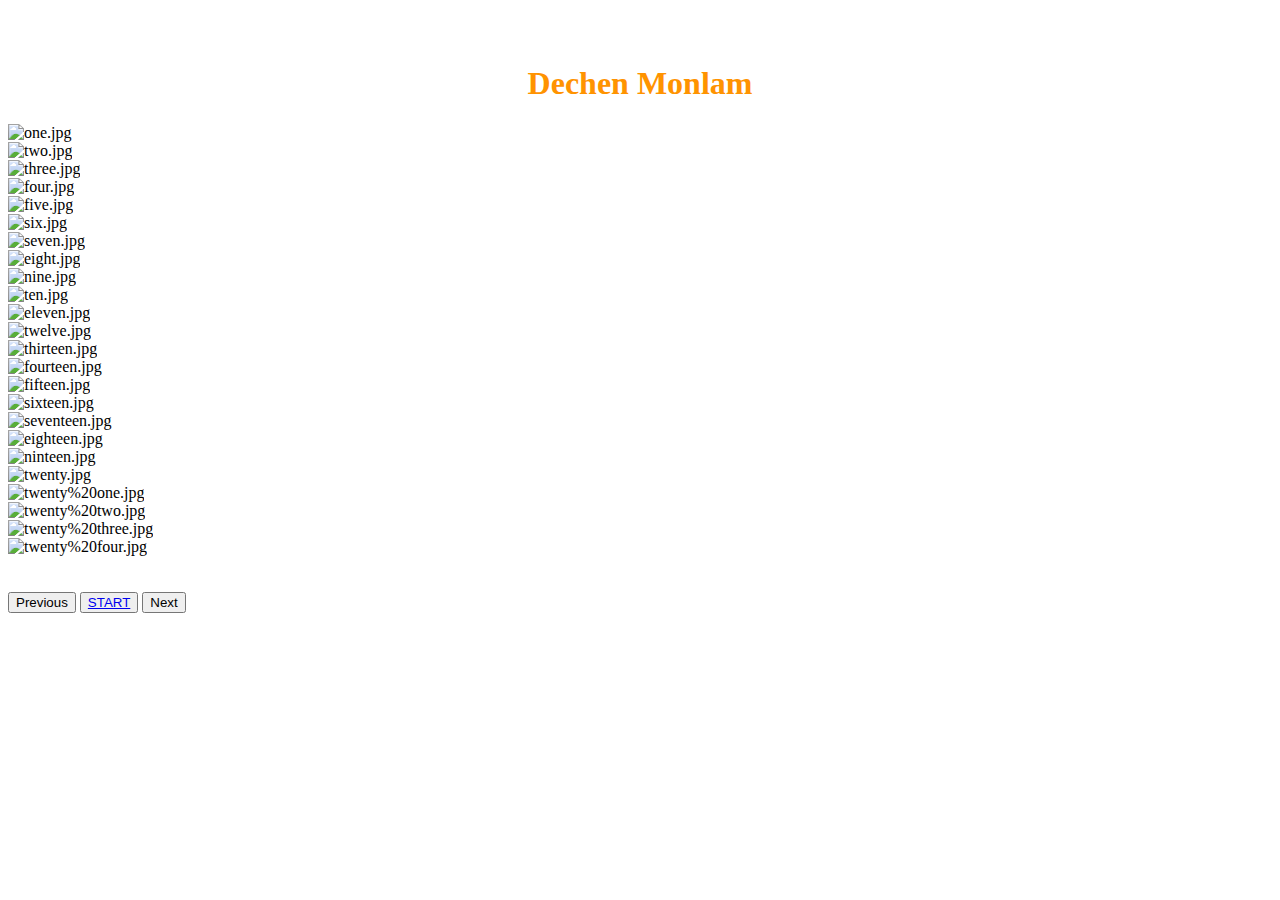
==== dechen.html @ d73b0a86 "Update and rename README.md to dechen.html" ====
<!DOCTYPE html>
<html lang="en" class="no-js demo-2">

<head>
    <meta charset="UTF-8" />
    <meta http-equiv="X-UA-Compatible" content="IE=edge,chrome=1">
    <meta name="viewport" content="width=device-width, initial-scale=1.0">
    <title>Pecha</title>

    <link rel="stylesheet" type="text/css" href="css/bookblock.css" />
    <!-- custom demo style -->
    <link rel="stylesheet" type="text/css" href="css/bb.css" />
    <script src="js/modernizr.custom.js"></script>
</head>

<body>
    <div class="container">
        <br><br>
        <h1 style="text-align: center; color: rgb(255, 147, 0);">Dechen Monlam</h1>
        <div class="bb-custom-wrapper">
            <div id="bb-bookblock" class="bb-bookblock">
                <div class="bb-item">
                    <div><img src="images/one.jpg" alt="one.jpg" /></div>
                </div>
                <div class="bb-item">
                    <div><img src="images/two.jpg" alt="two.jpg" /></div>
                </div>
                <div class="bb-item">
                    <div><img src="images/three.jpg" alt="three.jpg" /></div>
                </div>
                <div class="bb-item">
                    <div><img src="images/four.jpg" alt="four.jpg" /></div>
                </div>
                <div class="bb-item">
                    <div><img src="images/five.jpg" alt="five.jpg" /></div>
                </div>
                <div class="bb-item">
                    <div><img src="images/six.jpg" alt="six.jpg" /></div>
                </div>
                <div class="bb-item">
                    <div><img src="images/seven.jpg" alt="seven.jpg" /></div>
                </div>
                <div class="bb-item">
                    <div><img src="images/eight.jpg" alt="eight.jpg" /></div>
                </div>
                <div class="bb-item">
                    <div><img src="images/nine.jpg" alt="nine.jpg" /></div>
                </div>
                <div class="bb-item">
                    <div><img src="images/ten.jpg" alt="ten.jpg" /></div>
                </div>
                <div class="bb-item">
                    <div><img src="images/eleven.jpg" alt="eleven.jpg" /></div>
                </div>
                <div class="bb-item">
                    <div><img src="images/twelve.jpg" alt="twelve.jpg" /></div>
                </div>
                <div class="bb-item">
                    <div><img src="images/thirteen.jpg" alt="thirteen.jpg" /></div>
                </div>
                <div class="bb-item">
                    <div><img src="images/fourteen.jpg" alt="fourteen.jpg" /></div>
                </div>
                <div class="bb-item">
                    <div><img src="images/fifteen.jpg" alt="fifteen.jpg" /></div>
                </div>
                <div class="bb-item">
                    <div><img src="images/sixteen.jpg" alt="sixteen.jpg" /></div>
                </div>
                <div class="bb-item">
                    <div><img src="images/seventeen.jpg" alt="seventeen.jpg" /></div>
                </div>
                <div class="bb-item">
                    <div><img src="images/eighteen.jpg" alt="eighteen.jpg" /></div>
                </div>
                <div class="bb-item">
                    <div><img src="images/ninteen.jpg" alt="ninteen.jpg" /></div>
                </div>
                <div class="bb-item">
                    <div><img src="images/twenty.jpg" alt="twenty.jpg" /></div>
                </div>
                <div class="bb-item">
                    <div><img src="images/twenty%20one.jpg" alt="twenty%20one.jpg" /></div>
                </div>
                <div class="bb-item">
                    <div><img src="images/twenty%20two.jpg" alt="twenty%20two.jpg" /></div>
                </div>
                <div class="bb-item">
                    <div><img src="images/twenty%20three.jpg" alt="twenty%20three.jpg" /></div>
                </div>
                <div class="bb-item">
                    <div><img src="images/twenty%20four.jpg" alt="twenty%20four.jpg" /></div>
                </div>
            </div>
            <br><br>
            <div class="frame">
                <button class="left" id="nav-prev">Previous</button>
                <!--<button class="goHome" onclick="location.reload();">HOME</button>-->
                <button class="goHome"><a href="dechen.html">START</a></button>
                <button class="right" id="nav-next">Next</button>
            </div>
            <br>
        </div>

    </div><!-- /container -->
    <script src="https://ajax.googleapis.com/ajax/libs/jquery/1.9.1/jquery.min.js"></script>
    <script src="js/jquery.bookblock.js"></script>
    <script>
        var Page = (function() {

            var config = {
                    $bookBlock: $('#bb-bookblock'),
                    $navNext: $('#nav-next'),
                    $navPrev: $('#nav-prev')
                },
                init = function() {
                    config.$bookBlock.bookblock({
                        orientation: 'horizontal',
                        speed: 700
                    });
                    initEvents();
                },
                initEvents = function() {

                    var $slides = config.$bookBlock.children();

                    // add navigation events
                    config.$navNext.on('click touchstart', function() {
                        config.$bookBlock.bookblock('next');
                        return false;
                    });

                    config.$navPrev.on('click touchstart', function() {
                        config.$bookBlock.bookblock('prev');
                        return false;
                    });

                    // add keyboard events
                    $(document).keydown(function(e) {
                        var keyCode = e.keyCode || e.which,
                            arrow = {
                                left: 37,
                                up: 38,
                                right: 39,
                                down: 40
                            };

                        switch (keyCode) {
                            case arrow.up:
                                config.$bookBlock.bookblock('prev');
                                e.preventDefault();
                                break;
                            case arrow.down:
                                config.$bookBlock.bookblock('next');
                                e.preventDefault();
                                break;
                        }

                    });
                };

            return {
                init: init
            };

        })();

    </script>
    <script>
        Page.init();

    </script>
</body>

</html>
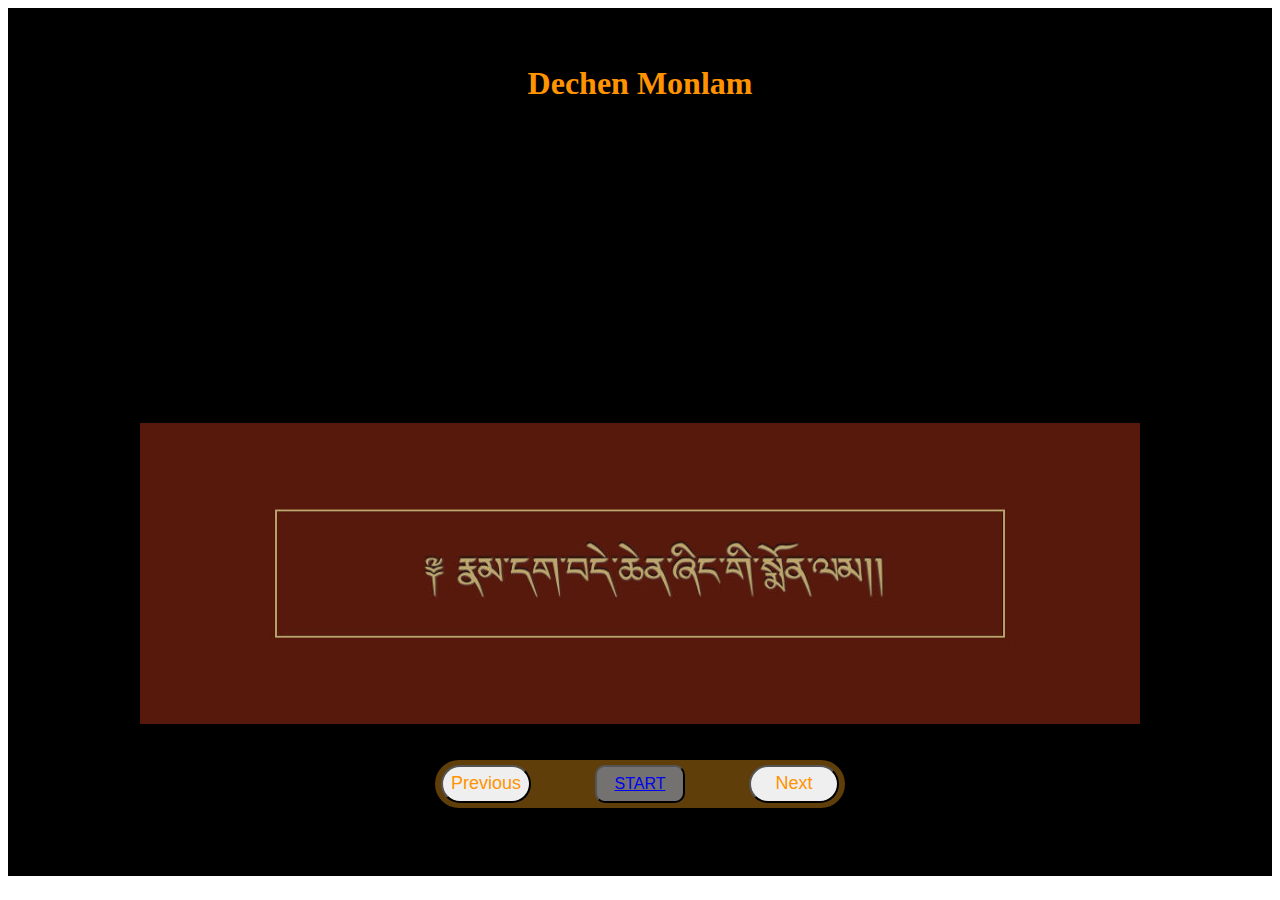
==== commit 4495f01e: "Update dechen.html" ====
--- a/dechen.html
+++ b/dechen.html
@@ -1,5 +1,5 @@
 <!DOCTYPE html>
-<html lang="en" class="no-js demo-2">
+<html lang="en" class="no-js">
 
 <head>
     <meta charset="UTF-8" />
--- a/css/bookblock.css
+++ b/css/bookblock.css
@@ -0,0 +1,183 @@
+.bb-bookblock {
+	width: 400px;
+	height: 100px;
+	margin: 0 auto;
+	position: relative;
+	z-index: 100;
+	-webkit-perspective: 1300px;
+	perspective: 1300px;
+	-webkit-backface-visibility: hidden;
+	backface-visibility: hidden;
+}
+
+.bb-page {
+	position: absolute;
+	-webkit-transform-style: preserve-3d;
+	transform-style: preserve-3d;
+	-webkit-transition-property: -webkit-transform;
+	transition-property: transform;
+}
+
+.bb-vertical .bb-page {
+	width: 50%;
+	height: 100%;
+	left: 50%;
+	-webkit-transform-origin: left center;
+	transform-origin: left center;
+}
+
+.bb-horizontal .bb-page {
+	width: 100%;
+	height: 50%;
+	top: 50%;
+	-webkit-transform-origin: center top;
+	transform-origin: center top;
+}
+
+.bb-page > div,
+.bb-outer,
+.bb-content,
+.bb-inner {
+	position: absolute;
+	height: 100%;
+	width: 100%;
+	top: 0;
+	left: 0;
+	-webkit-backface-visibility: hidden;
+	backface-visibility: hidden;
+}
+
+.bb-vertical .bb-content {
+	width: 200%;
+}
+
+.bb-horizontal .bb-content {
+	height: 200%;
+}
+
+.bb-page > div {
+	width: 100%;
+	-webkit-transform-style: preserve-3d;
+	transform-style: preserve-3d;
+}
+
+.bb-vertical .bb-back {
+	-webkit-transform: rotateY(-180deg);
+	transform: rotateY(-180deg);
+}
+
+.bb-horizontal .bb-back {
+	-webkit-transform: rotateX(-180deg);
+	transform: rotateX(-180deg);
+}
+
+.bb-outer {
+	width: 100%;
+	overflow: hidden;
+	z-index: 999;
+}
+
+.bb-overlay, 
+.bb-flipoverlay {
+	background-color: rgba(0, 0, 0, 0.7);
+	position: absolute;
+	top: 0px;
+	left: 0px;
+	width: 100%;
+	height: 100%;
+	opacity: 0;
+}
+
+.bb-flipoverlay {
+	background-color: rgba(0, 0, 0, 0.2);
+}
+
+.bb-bookblock.bb-vertical > div.bb-page:first-child,
+.bb-bookblock.bb-vertical > div.bb-page:first-child .bb-back {
+	-webkit-transform: rotateY(180deg);
+	transform: rotateY(180deg);
+}
+
+.bb-bookblock.bb-horizontal > div.bb-page:first-child,
+.bb-bookblock.bb-horizontal > div.bb-page:first-child .bb-back {
+	-webkit-transform: rotateX(180deg);
+	transform: rotateX(180deg);
+}
+
+/* Content display */
+.bb-content {
+	background: #fff;
+}
+
+.bb-vertical .bb-front .bb-content {
+	left: -100%;
+}
+
+.bb-horizontal .bb-front .bb-content {
+	top: -100%;
+}
+
+/* Flipping classes */
+.bb-vertical .bb-flip-next,
+.bb-vertical .bb-flip-initial {
+	-webkit-transform: rotateY(-180deg);
+	transform: rotateY(-180deg);
+}
+
+.bb-vertical .bb-flip-prev {
+	-webkit-transform: rotateY(0deg);
+	transform: rotateY(0deg);
+}
+
+.bb-horizontal .bb-flip-next,
+.bb-horizontal .bb-flip-initial {
+	-webkit-transform: rotateX(180deg);
+	transform: rotateX(180deg);
+}
+
+.bb-horizontal .bb-flip-prev {
+	-webkit-transform: rotateX(0deg);
+	transform: rotateX(0deg);
+}
+
+.bb-vertical .bb-flip-next-end {
+	-webkit-transform: rotateY(-15deg);
+	transform: rotateY(-15deg);
+}
+
+.bb-vertical .bb-flip-prev-end {
+	-webkit-transform: rotateY(-165deg);
+	transform: rotateY(-165deg);
+}
+
+.bb-horizontal .bb-flip-next-end {
+	-webkit-transform: rotateX(15deg);
+	transform: rotateX(15deg);
+}
+
+.bb-horizontal .bb-flip-prev-end {
+	-webkit-transform: rotateX(165deg);
+	transform: rotateX(165deg);
+}
+
+.bb-item {
+	width: 100%;
+	height: 100%;
+	position: absolute;
+	top: 0;
+	left: 0;
+	display: none;
+	background: #fff;
+}
+
+/* No JS */
+.no-js .bb-bookblock, 
+.no-js ul.bb-custom-grid li {
+	width: auto;
+	height: auto;
+}
+
+.no-js .bb-item {
+	display: block;
+	position: relative;
+}
--- a/css/bb.css
+++ b/css/bb.css
@@ -0,0 +1,75 @@
+.container {
+    background-color: black;
+    margin-top: 200px auto 100px;
+
+}
+
+.bb-item {
+    -moz-osx-font-smoothing: grayscale;
+    background-color: brown;
+}
+
+@font-face {
+    font-family: 'arrows';
+    src: url('../fonts/arrows/arrows.eot');
+    src: url('../fonts/arrows/arrows.eot?#iefix') format('embedded-opentype'),
+        url('../fonts/arrows/arrows.woff') format('woff'),
+        url('../fonts/arrows/arrows.ttf') format('truetype'),
+        url('../fonts/arrows/arrows.svg#arrows') format('svg');
+    font-weight: normal;
+    font-style: normal;
+}
+
+.bb-custom-wrapper {
+    max-width: 1000px;
+    position: relative;
+    margin: auto;
+    text-align: center;
+}
+
+.bb-custom-wrapper .bb-bookblock {
+
+    width: 1000px;
+    height: 600px;
+    box-shadow: 0 4px 8px 0 rgba(0, 0, 0, 0.2), 0 6px 20px 0 rgba(0, 0, 0, 0.19);
+}
+
+button a:hover {
+    opacity: 0.6;
+    color: black;
+}
+
+.frame {
+    padding: 5px;
+    max-width: 100%;
+    margin: auto auto 50px;
+    width: 400px;
+    height: 38px;
+    background-color: #5f3e0a;
+    border-radius: 25px;
+}
+
+button {
+    font-size: 18px;
+    color: rgb(255, 147, 0);
+    border-radius: 25px;
+    width: 90px;
+    height: 38px;
+}
+
+.left {
+    margin-right: 60px;
+}
+
+.right {
+    margin-left: 60px;
+}
+
+.goHome {
+    font-size: 16px;
+    background-color:#747171;
+    color: #fc1190;
+    border-radius: 10px;
+    width: 90px;
+    height: 38px;
+}
